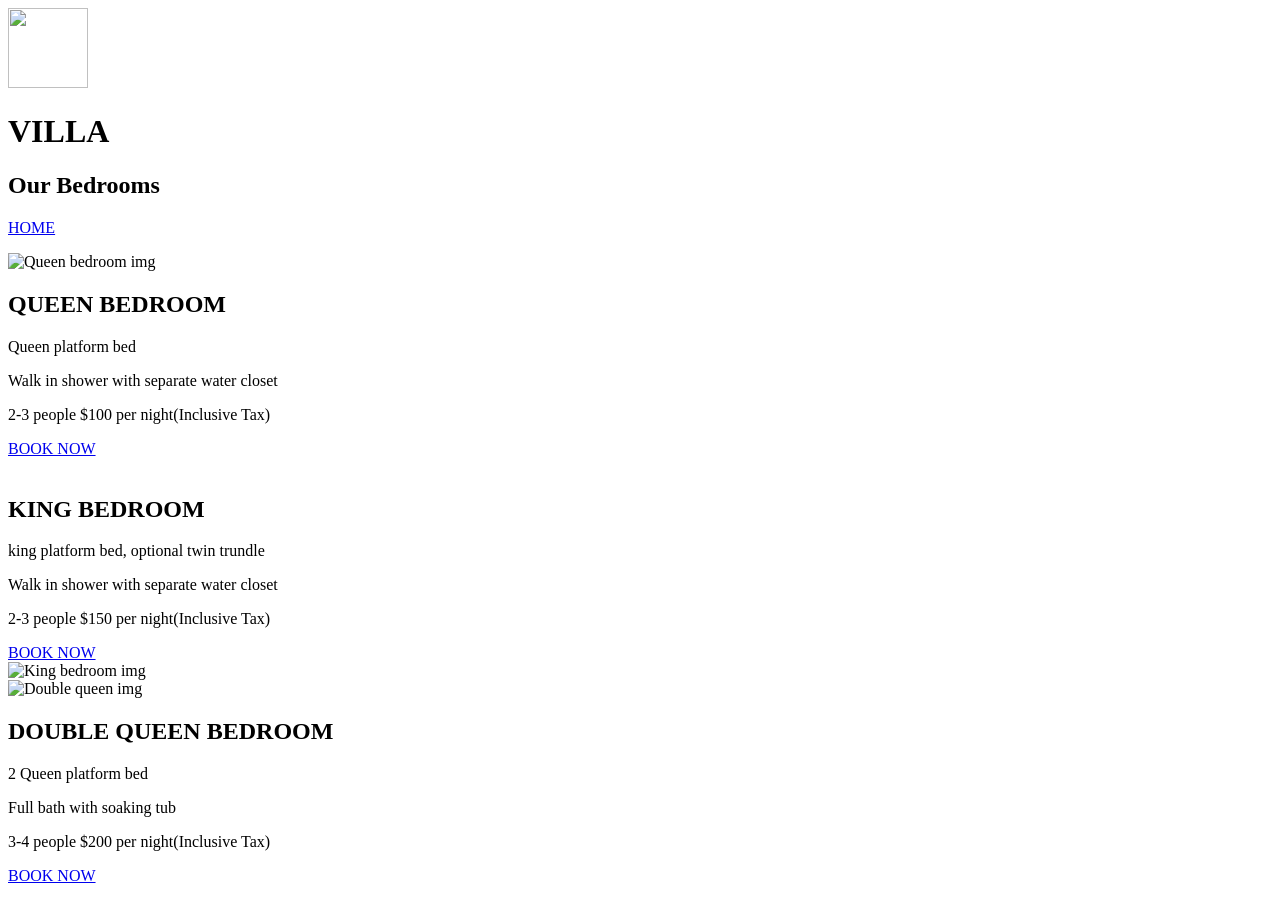
==== stay.html @ 8003c324 "Add files via upload" ====
<!DOCTYPE html>
<html lang="en" dir="ltr">

<head>
  <meta charset="utf-8">
  <title>Stay</title>
  <link rel="stylesheet" href="\Hotelwebsite\css\style.css">
  <link rel="icon" href="favicon.ico">
  <link rel="preconnect" href="https://fonts.gstatic.com">
  <link href="https://fonts.googleapis.com/css2?family=Reggae+One&display=swap" rel="stylesheet">
  <div class="s1">
    <img src="\Hotelwebsite\images\hotel.png" alt="" height=80px width="80px">
    <h1 class="header">VILLA</h1>
    <h2>Our Bedrooms</h2>
  </div>

</head>

<body>
  <p class="home">
    <a class="home1" href="\Hotelwebsite\index.html">HOME</a>
  </p>

  <div class="staydiv">

    <div class="staydiv1">
      <img class="s1img" src="\Hotelwebsite\images\kingbed.jpg" alt="Queen bedroom img" width="700px" height="400px">
      <span>
        <h2>QUEEN BEDROOM</h2>
        <p>Queen platform bed</p>
        <p>Walk in shower with separate water closet</p>
        <p>2-3 people $100 per night(Inclusive Tax)</p>
        <a href="\Hotelwebsite\booknow.html" id="Queen">BOOK NOW</a>
      </span>
    </div>

    <div class="staydiv2">
      <div class="stay2text">
        <br>

        <h2>KING BEDROOM</h2>
        <p>king platform bed, optional twin trundle</p>
        <p>Walk in shower with separate water closet</p>
        <p>2-3 people $150 per night(Inclusive Tax)</p>
        <a href="\Hotelwebsite\booknow.html">BOOK NOW</a>
      </div>
      <img class="s2img" src="\Hotelwebsite\images\queenbed.jpg" alt="King bedroom img" width="700px" height="400px">
    </div>

    <div class="staydiv3">

      <img class="s3img" src="\Hotelwebsite\images\doublequeen2.jpg" alt="Double queen img" width="700px" height="400px">
      <div class="stay3text">
        <span>
          <h2>DOUBLE QUEEN BEDROOM</h2>
          <p>2 Queen platform bed</p>
          <p>Full bath with soaking tub</p>
          <p>3-4 people $200 per night(Inclusive Tax)</p>
          <a href="\Hotelwebsite\booknow.html">BOOK NOW</a>
        </span>
      </div>
    </div>
  </div>

</body>

</html>
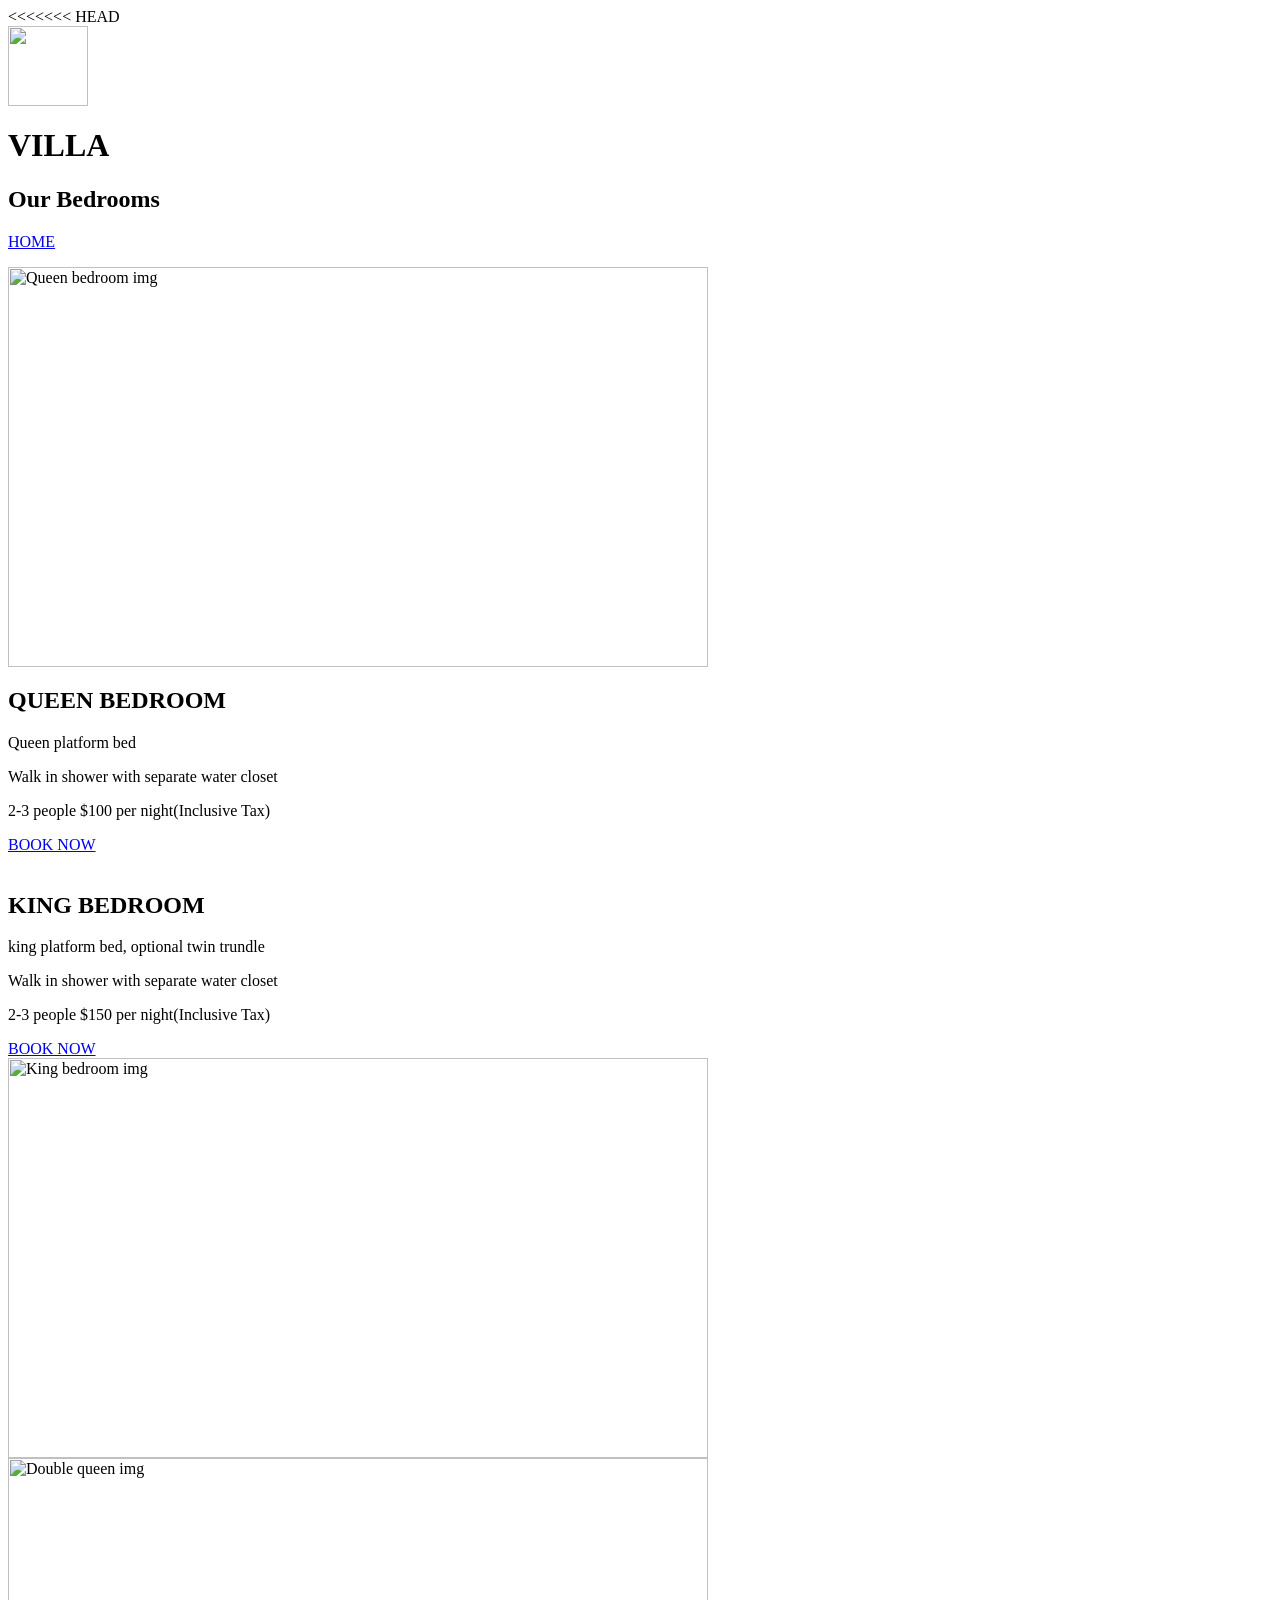
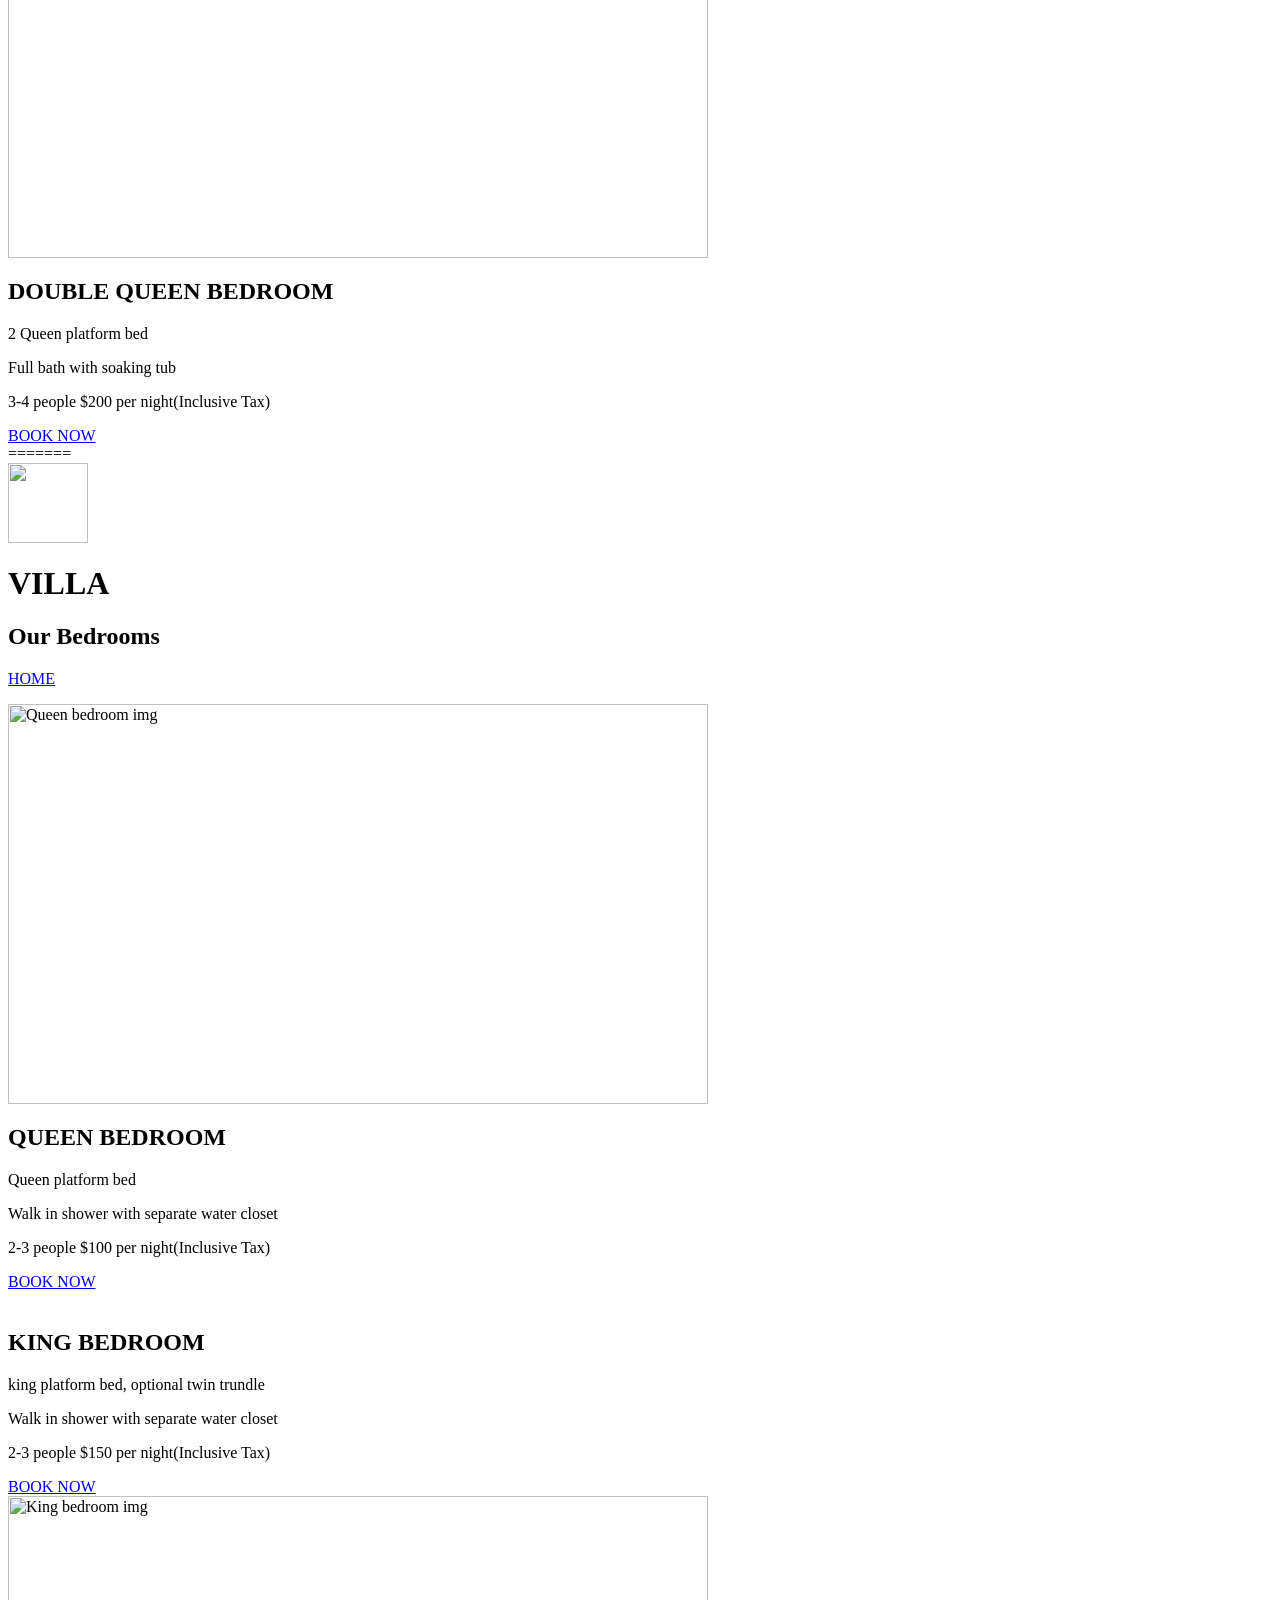
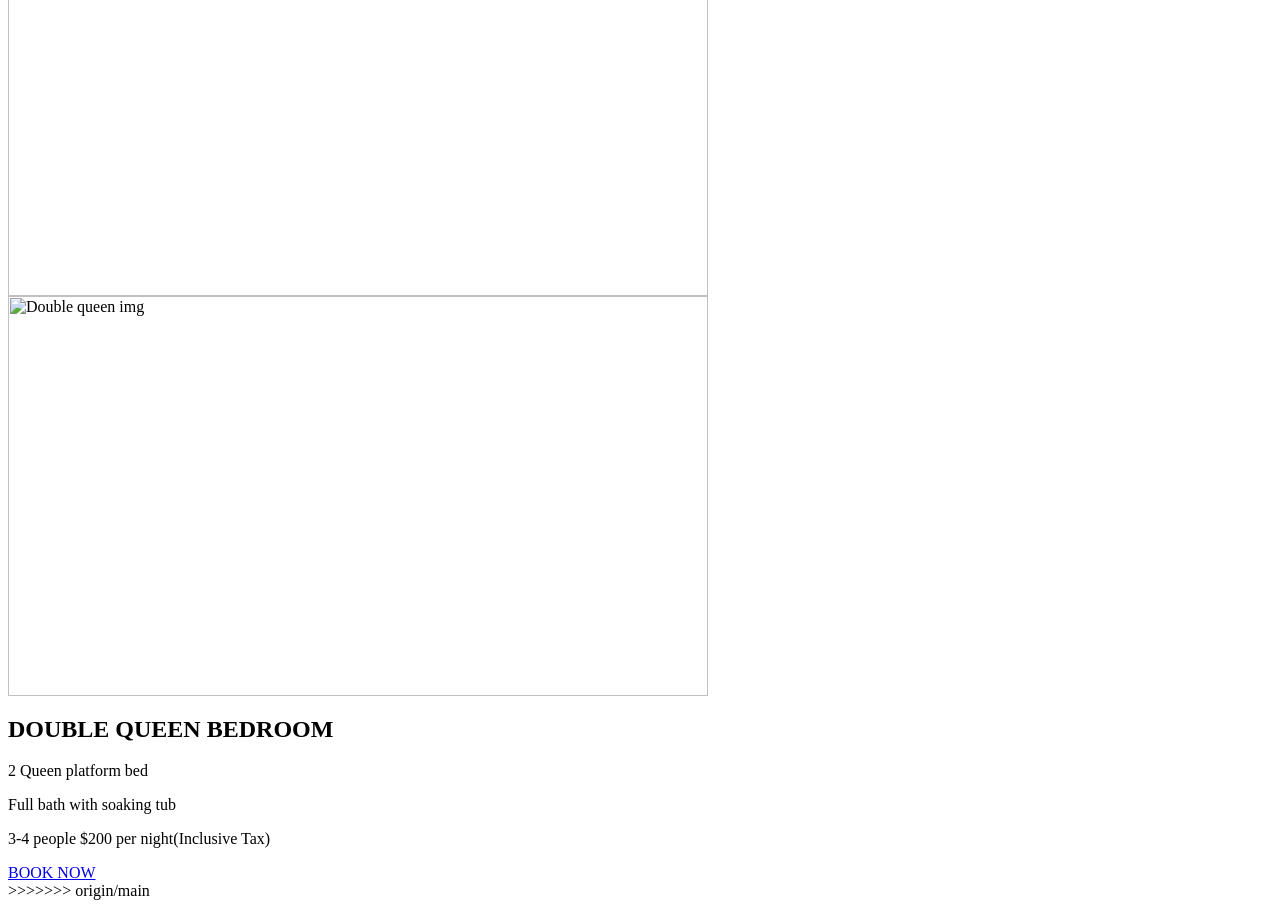
==== commit 32b39080: "Merge remote-tracking branch 'origin/main' # Conflicts: #	stay.html" ====
--- a/stay.html
+++ b/stay.html
@@ -1,67 +1,137 @@
-<!DOCTYPE html>
-<html lang="en" dir="ltr">
-
-<head>
-  <meta charset="utf-8">
-  <title>Stay</title>
-  <link rel="stylesheet" href="\Hotelwebsite\css\style.css">
-  <link rel="icon" href="favicon.ico">
-  <link rel="preconnect" href="https://fonts.gstatic.com">
-  <link href="https://fonts.googleapis.com/css2?family=Reggae+One&display=swap" rel="stylesheet">
-  <div class="s1">
-    <img src="\Hotelwebsite\images\hotel.png" alt="" height=80px width="80px">
-    <h1 class="header">VILLA</h1>
-    <h2>Our Bedrooms</h2>
-  </div>
-
-</head>
-
-<body>
-  <p class="home">
-    <a class="home1" href="\Hotelwebsite\index.html">HOME</a>
-  </p>
-
-  <div class="staydiv">
-
-    <div class="staydiv1">
-      <img class="s1img" src="\Hotelwebsite\images\kingbed.jpg" alt="Queen bedroom img" width="700px" height="400px">
-      <span>
-        <h2>QUEEN BEDROOM</h2>
-        <p>Queen platform bed</p>
-        <p>Walk in shower with separate water closet</p>
-        <p>2-3 people $100 per night(Inclusive Tax)</p>
-        <a href="\Hotelwebsite\booknow.html" id="Queen">BOOK NOW</a>
-      </span>
-    </div>
-
-    <div class="staydiv2">
-      <div class="stay2text">
-        <br>
-
-        <h2>KING BEDROOM</h2>
-        <p>king platform bed, optional twin trundle</p>
-        <p>Walk in shower with separate water closet</p>
-        <p>2-3 people $150 per night(Inclusive Tax)</p>
-        <a href="\Hotelwebsite\booknow.html">BOOK NOW</a>
-      </div>
-      <img class="s2img" src="\Hotelwebsite\images\queenbed.jpg" alt="King bedroom img" width="700px" height="400px">
-    </div>
-
-    <div class="staydiv3">
-
-      <img class="s3img" src="\Hotelwebsite\images\doublequeen2.jpg" alt="Double queen img" width="700px" height="400px">
-      <div class="stay3text">
-        <span>
-          <h2>DOUBLE QUEEN BEDROOM</h2>
-          <p>2 Queen platform bed</p>
-          <p>Full bath with soaking tub</p>
-          <p>3-4 people $200 per night(Inclusive Tax)</p>
-          <a href="\Hotelwebsite\booknow.html">BOOK NOW</a>
-        </span>
-      </div>
-    </div>
-  </div>
-
-</body>
-
-</html>
+<<<<<<< HEAD
+<!DOCTYPE html>
+<html lang="en" dir="ltr">
+
+<head>
+    <meta charset="utf-8">
+    <title>Stay</title>
+    <link rel="stylesheet" href="\Hotelwebsite\css\style.css">
+    <link rel="icon" href="favicon.ico">
+    <link rel="preconnect" href="https://fonts.gstatic.com">
+    <link href="https://fonts.googleapis.com/css2?family=Reggae+One&display=swap" rel="stylesheet">
+    <div class="s1">
+        <img src="\Hotelwebsite\images\hotel.png" alt="" height=80px width="80px">
+        <h1 class="header">VILLA</h1>
+        <h2>Our Bedrooms</h2>
+    </div>
+
+</head>
+
+<body>
+<p class="home">
+    <a class="home1" href="\Hotelwebsite\index.html">HOME</a>
+</p>
+
+<div class="staydiv">
+
+    <div class="staydiv1">
+        <img class="s1img" src="\Hotelwebsite\images\kingbed.jpg" alt="Queen bedroom img" width="700px" height="400px">
+        <span>
+        <h2>QUEEN BEDROOM</h2>
+        <p>Queen platform bed</p>
+        <p>Walk in shower with separate water closet</p>
+        <p>2-3 people $100 per night(Inclusive Tax)</p>
+        <a href="\Hotelwebsite\booknow.html" id="Queen">BOOK NOW</a>
+      </span>
+    </div>
+
+    <div class="staydiv2">
+        <div class="stay2text">
+            <br>
+
+            <h2>KING BEDROOM</h2>
+            <p>king platform bed, optional twin trundle</p>
+            <p>Walk in shower with separate water closet</p>
+            <p>2-3 people $150 per night(Inclusive Tax)</p>
+            <a href="\Hotelwebsite\booknow.html">BOOK NOW</a>
+        </div>
+        <img class="s2img" src="\Hotelwebsite\images\queenbed.jpg" alt="King bedroom img" width="700px" height="400px">
+    </div>
+
+    <div class="staydiv3">
+
+        <img class="s3img" src="\Hotelwebsite\images\doublequeen2.jpg" alt="Double queen img" width="700px" height="400px">
+        <div class="stay3text">
+        <span>
+          <h2>DOUBLE QUEEN BEDROOM</h2>
+          <p>2 Queen platform bed</p>
+          <p>Full bath with soaking tub</p>
+          <p>3-4 people $200 per night(Inclusive Tax)</p>
+          <a href="\Hotelwebsite\booknow.html">BOOK NOW</a>
+        </span>
+        </div>
+    </div>
+</div>
+
+</body>
+
+</html>
+=======
+<!DOCTYPE html>
+<html lang="en" dir="ltr">
+
+<head>
+  <meta charset="utf-8">
+  <title>Stay</title>
+  <link rel="stylesheet" href="\Hotelwebsite\css\style.css">
+  <link rel="icon" href="favicon.ico">
+  <link rel="preconnect" href="https://fonts.gstatic.com">
+  <link href="https://fonts.googleapis.com/css2?family=Reggae+One&display=swap" rel="stylesheet">
+  <div class="s1">
+    <img src="\Hotelwebsite\images\hotel.png" alt="" height=80px width="80px">
+    <h1 class="header">VILLA</h1>
+    <h2>Our Bedrooms</h2>
+  </div>
+
+</head>
+
+<body>
+  <p class="home">
+    <a class="home1" href="\Hotelwebsite\index.html">HOME</a>
+  </p>
+
+  <div class="staydiv">
+
+    <div class="staydiv1">
+      <img class="s1img" src="\Hotelwebsite\images\kingbed.jpg" alt="Queen bedroom img" width="700px" height="400px">
+      <span>
+        <h2>QUEEN BEDROOM</h2>
+        <p>Queen platform bed</p>
+        <p>Walk in shower with separate water closet</p>
+        <p>2-3 people $100 per night(Inclusive Tax)</p>
+        <a href="\Hotelwebsite\booknow.html" id="Queen">BOOK NOW</a>
+      </span>
+    </div>
+
+    <div class="staydiv2">
+      <div class="stay2text">
+        <br>
+
+        <h2>KING BEDROOM</h2>
+        <p>king platform bed, optional twin trundle</p>
+        <p>Walk in shower with separate water closet</p>
+        <p>2-3 people $150 per night(Inclusive Tax)</p>
+        <a href="\Hotelwebsite\booknow.html">BOOK NOW</a>
+      </div>
+      <img class="s2img" src="\Hotelwebsite\images\queenbed.jpg" alt="King bedroom img" width="700px" height="400px">
+    </div>
+
+    <div class="staydiv3">
+
+      <img class="s3img" src="\Hotelwebsite\images\doublequeen2.jpg" alt="Double queen img" width="700px" height="400px">
+      <div class="stay3text">
+        <span>
+          <h2>DOUBLE QUEEN BEDROOM</h2>
+          <p>2 Queen platform bed</p>
+          <p>Full bath with soaking tub</p>
+          <p>3-4 people $200 per night(Inclusive Tax)</p>
+          <a href="\Hotelwebsite\booknow.html">BOOK NOW</a>
+        </span>
+      </div>
+    </div>
+  </div>
+
+</body>
+
+</html>
+>>>>>>> origin/main
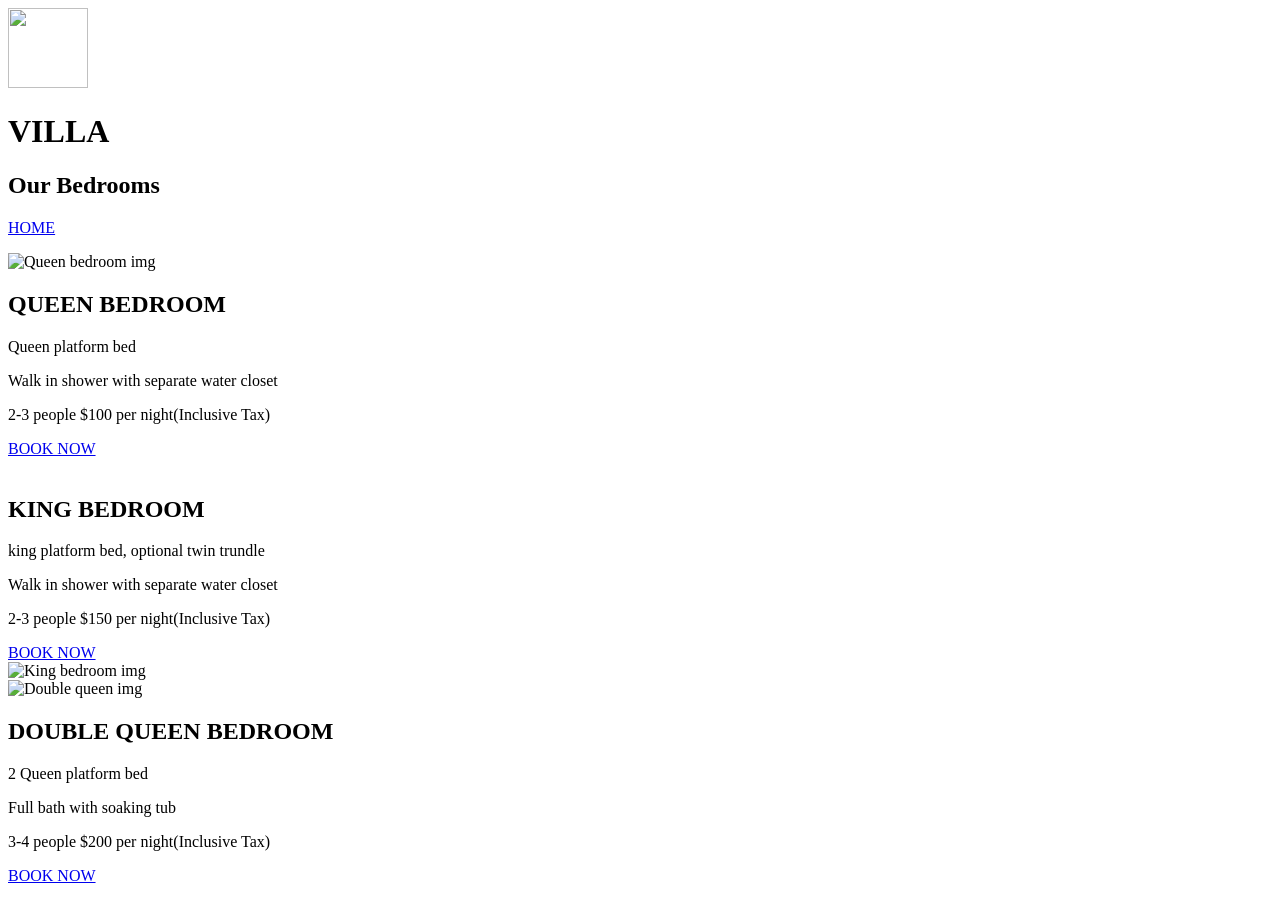
==== commit eb3c9b34: "hello.." ====
--- a/stay.html
+++ b/stay.html
@@ -1,4 +1,4 @@
-<<<<<<< HEAD
+
 <!DOCTYPE html>
 <html lang="en" dir="ltr">
 
@@ -65,73 +65,5 @@
 
 </body>
 
-</html>
-=======
-<!DOCTYPE html>
-<html lang="en" dir="ltr">
 
-<head>
-  <meta charset="utf-8">
-  <title>Stay</title>
-  <link rel="stylesheet" href="\Hotelwebsite\css\style.css">
-  <link rel="icon" href="favicon.ico">
-  <link rel="preconnect" href="https://fonts.gstatic.com">
-  <link href="https://fonts.googleapis.com/css2?family=Reggae+One&display=swap" rel="stylesheet">
-  <div class="s1">
-    <img src="\Hotelwebsite\images\hotel.png" alt="" height=80px width="80px">
-    <h1 class="header">VILLA</h1>
-    <h2>Our Bedrooms</h2>
-  </div>
-
-</head>
-
-<body>
-  <p class="home">
-    <a class="home1" href="\Hotelwebsite\index.html">HOME</a>
-  </p>
-
-  <div class="staydiv">
-
-    <div class="staydiv1">
-      <img class="s1img" src="\Hotelwebsite\images\kingbed.jpg" alt="Queen bedroom img" width="700px" height="400px">
-      <span>
-        <h2>QUEEN BEDROOM</h2>
-        <p>Queen platform bed</p>
-        <p>Walk in shower with separate water closet</p>
-        <p>2-3 people $100 per night(Inclusive Tax)</p>
-        <a href="\Hotelwebsite\booknow.html" id="Queen">BOOK NOW</a>
-      </span>
-    </div>
-
-    <div class="staydiv2">
-      <div class="stay2text">
-        <br>
-
-        <h2>KING BEDROOM</h2>
-        <p>king platform bed, optional twin trundle</p>
-        <p>Walk in shower with separate water closet</p>
-        <p>2-3 people $150 per night(Inclusive Tax)</p>
-        <a href="\Hotelwebsite\booknow.html">BOOK NOW</a>
-      </div>
-      <img class="s2img" src="\Hotelwebsite\images\queenbed.jpg" alt="King bedroom img" width="700px" height="400px">
-    </div>
-
-    <div class="staydiv3">
-
-      <img class="s3img" src="\Hotelwebsite\images\doublequeen2.jpg" alt="Double queen img" width="700px" height="400px">
-      <div class="stay3text">
-        <span>
-          <h2>DOUBLE QUEEN BEDROOM</h2>
-          <p>2 Queen platform bed</p>
-          <p>Full bath with soaking tub</p>
-          <p>3-4 people $200 per night(Inclusive Tax)</p>
-          <a href="\Hotelwebsite\booknow.html">BOOK NOW</a>
-        </span>
-      </div>
-    </div>
-  </div>
-
-</body>
-
-</html>
->>>>>>> origin/main
+</html>
